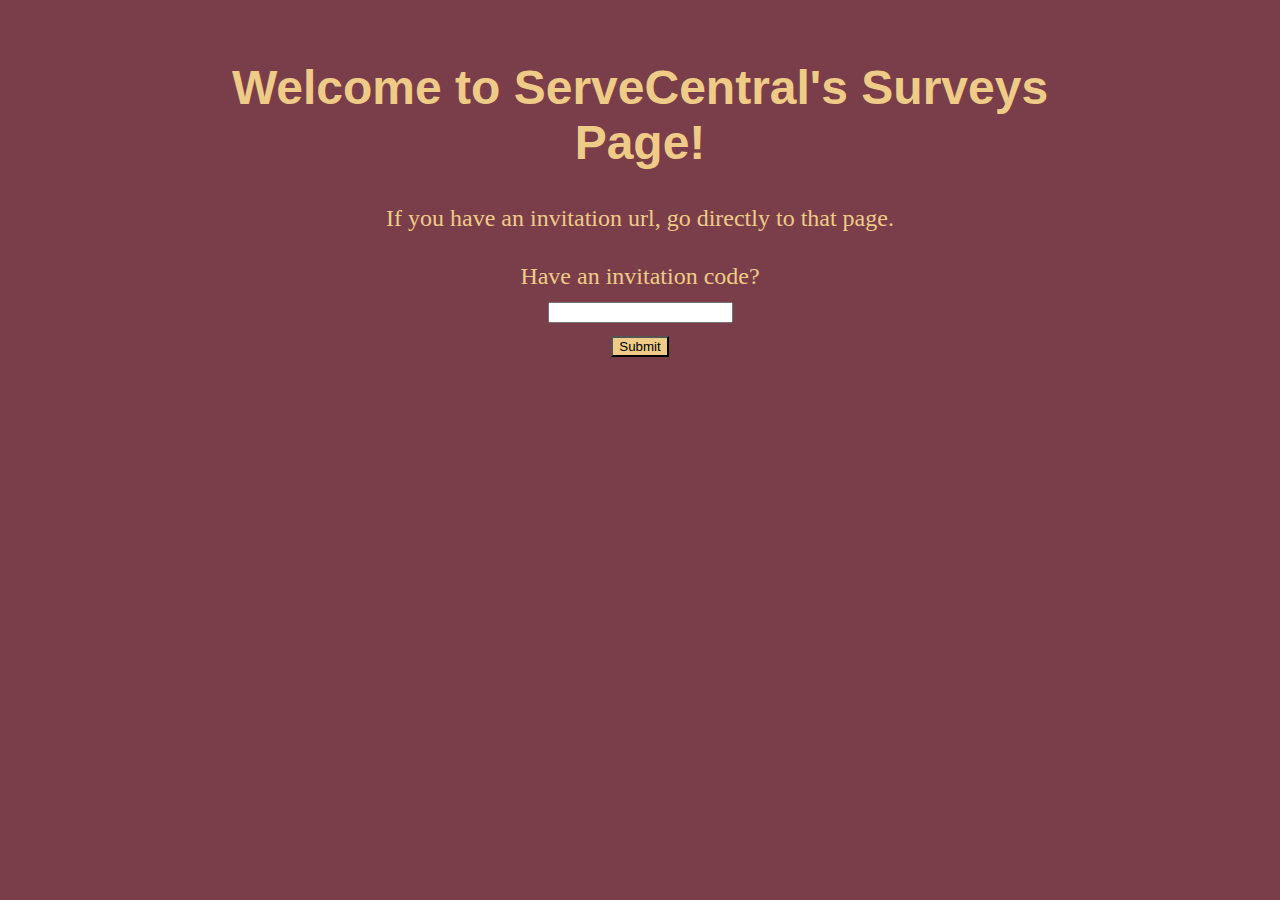
==== index.html @ 583ac1f6 "asd" ====
<!DOCTYPE html>
<html lang="en">
    
	<head>
		<title>ServeCentral Surveys</title>
        <link rel="stylesheet" href="css/main.css">
	</head>
	<body>
        <h1>Welcome to ServeCentral's Surveys Page!</h1>
        <p>If you have an invitation url, go directly to that page.</p>
        <form onsubmit="myFunction()">
            Have an invitation code?<br><input type="text" name="code">
            <br><input type="submit" value="Submit" id="button">
        </form>
        
        <script>
            function myFunction() {
                window.location.assign("https://nd1227.github.io/test");
            }
        </script>
	</body>
</html>
---- css/main.css ----
ce the following inside main.css:

html {
}
body {
    margin: 60px auto;
    width: 70%;
    background: #7a3e4a;
}
nav ul, footer ul {
    font-family:'Helvetica', 'Arial', 'Sans-Serif';
    padding: 0px;
    list-style: none;
    font-weight: bold;
}
nav ul li, footer ul li {
    display: inline;
    margin-right: 20px;
}
a {
    text-decoration: none;
    color: #999;
}
a:hover {
    text-decoration: underline;
}
h1 {
    font-size: 3em;
    font-family:'Helvetica', 'Arial', 'Sans-Serif';
    text-align: center;
    color: #eecb87;
}
p {
    font-size: 1.5em;
    line-height: 1.4em;
    color: #eecb87;
    text-align: center;
}
form {
    font-size: 1.5em;
    line-height: 1.4em;
    color: #eecb87;
    text-align: center;
}
footer {
    border-top: 1px solid #d5d5d5;
    font-size: .8em;
}

ul.posts { 
    margin: 20px auto 40px; 
    font-size: 1.5em;
}

ul.posts li {
    list-style: none;
}
#button {
    background-color: #eecb87;
    
}
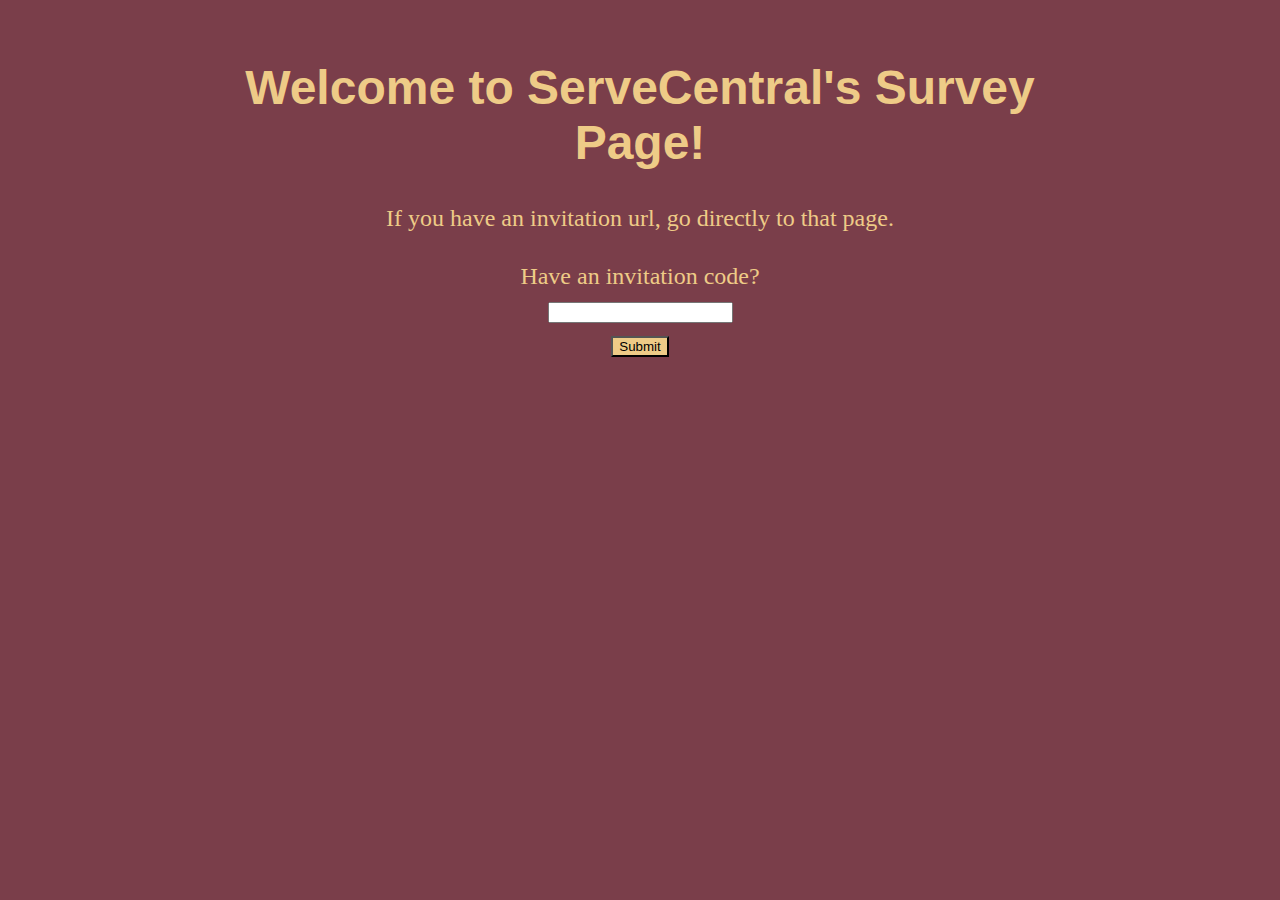
==== commit cb4cd5f8: "asdf" ====
--- a/index.html
+++ b/index.html
@@ -6,16 +6,22 @@
         <link rel="stylesheet" href="css/main.css">
 	</head>
 	<body>
-        <h1>Welcome to ServeCentral's Surveys Page!</h1>
+        <h1>Welcome to ServeCentral's Survey Page!</h1>
         <p>If you have an invitation url, go directly to that page.</p>
-        <form onsubmit="myFunction()">
-            Have an invitation code?<br><input type="text" name="code">
+        <form onsubmit="return myFunction()">
+            Have an invitation code?<br><input type="text" id="code">
             <br><input type="submit" value="Submit" id="button">
         </form>
         
         <script>
             function myFunction() {
-                window.location.assign("https://nd1227.github.io/test");
+                switch (document.getElementById("code").value) {
+                    case "12345": window.open("https://nd1227.github.io/interest-survey");
+                    break;
+
+                    default: alert("Please enter a valid invitation code.")
+                    break;
+                }
             }
         </script>
 	</body>
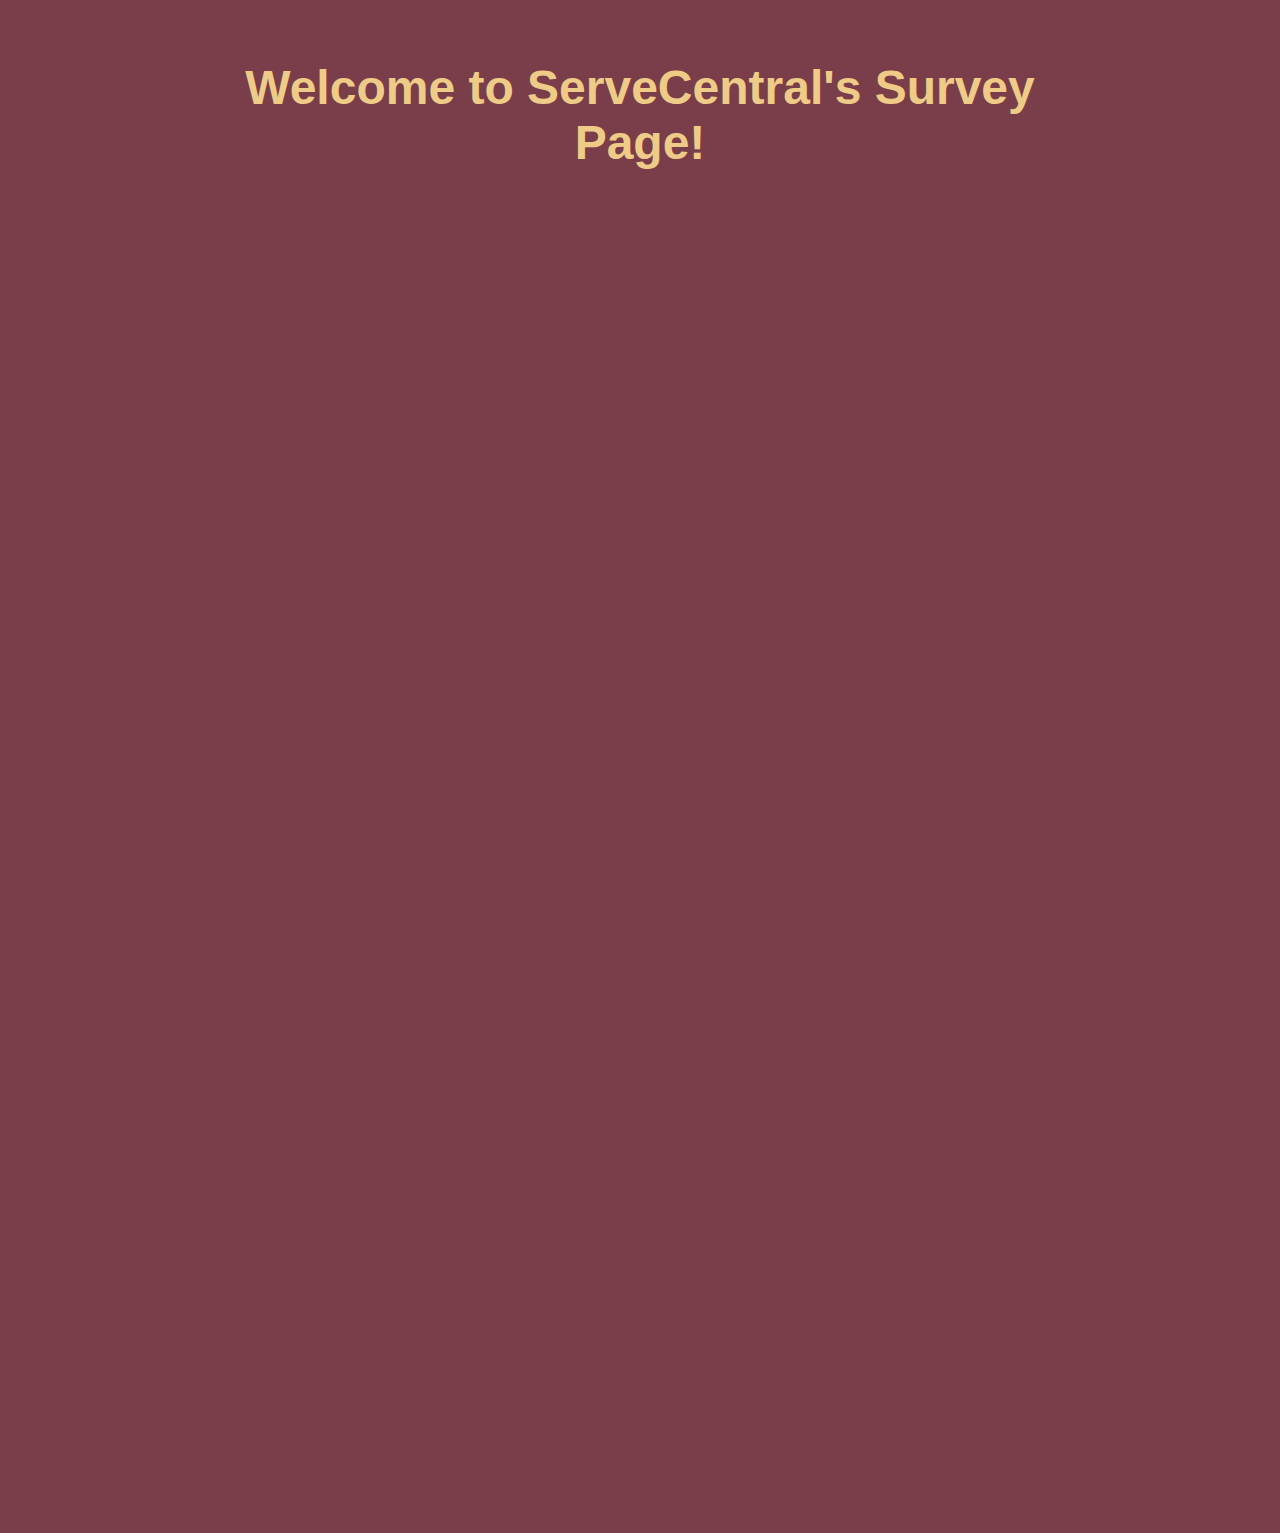
==== commit 3ae6d947: "Update index.html" ====
--- a/index.html
+++ b/index.html
@@ -7,22 +7,6 @@
 	</head>
 	<body>
         <h1>Welcome to ServeCentral's Survey Page!</h1>
-        <p>If you have an invitation url, go directly to that page.</p>
-        <form onsubmit="return myFunction()">
-            Have an invitation code?<br><input type="text" id="code">
-            <br><input type="submit" value="Submit" id="button">
-        </form>
-        
-        <script>
-            function myFunction() {
-                switch (document.getElementById("code").value) {
-                    case "12345": window.open("https://nd1227.github.io/interest-survey");
-                    break;
-
-                    default: alert("Please enter a valid invitation code.")
-                    break;
-                }
-            }
-        </script>
+        <iframe src="https://docs.google.com/forms/d/e/1FAIpQLSdHwsPkOmXSEZ789Ft4tRIH0l5315Lw-q-9bIXFCciIDb5s7A/viewform?embedded=true" width="640" height="1267" frameborder="0" marginheight="0" marginwidth="0">Loading...</iframe>
 	</body>
 </html>
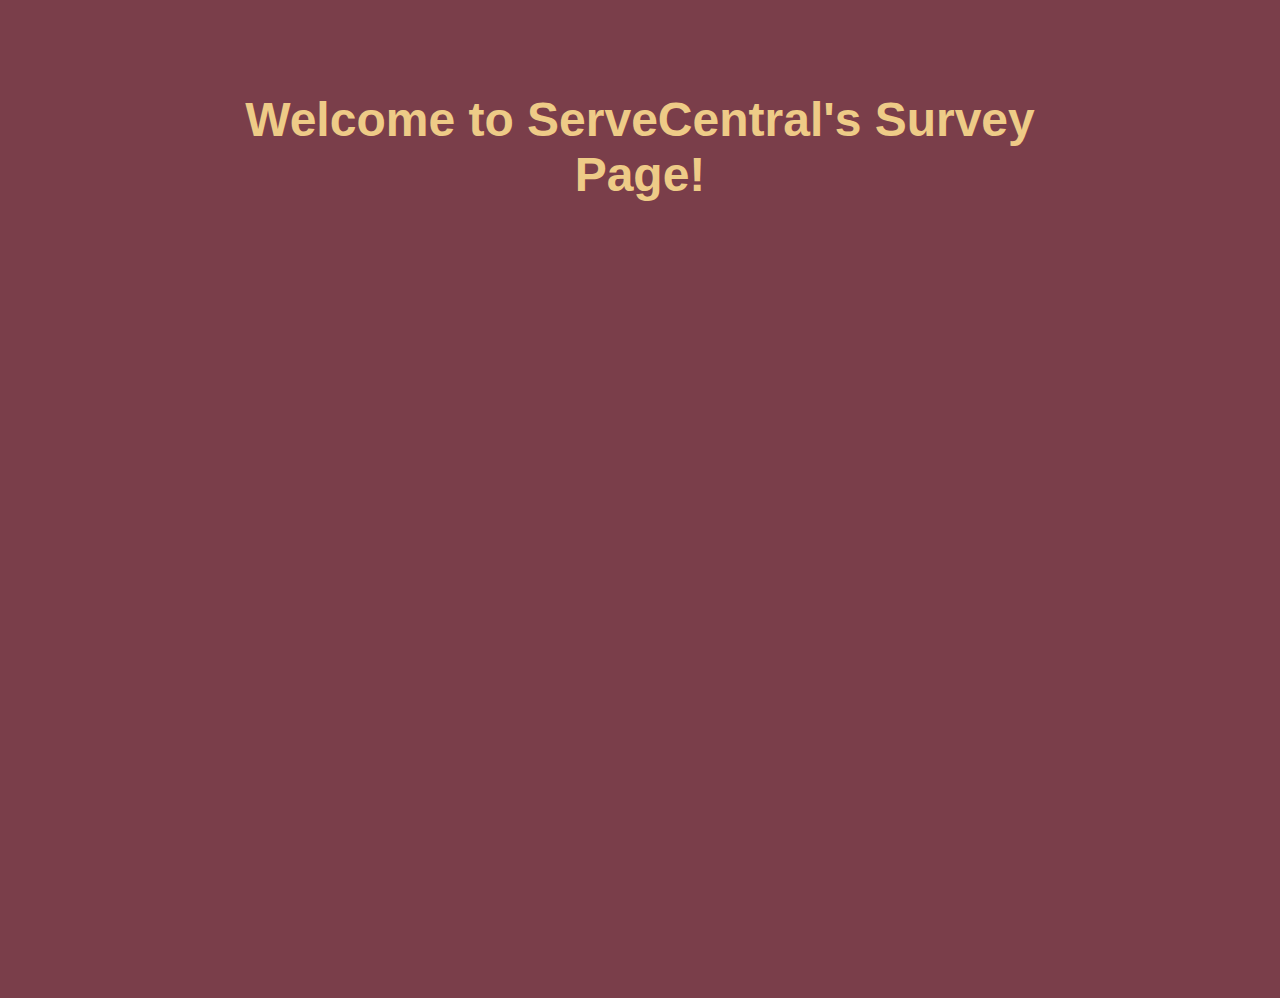
==== commit d10ef629: "center survey" ====
--- a/index.html
+++ b/index.html
@@ -7,6 +7,6 @@
 	</head>
 	<body>
         <h1>Welcome to ServeCentral's Survey Page!</h1>
-        <iframe src="https://docs.google.com/forms/d/e/1FAIpQLSdHwsPkOmXSEZ789Ft4tRIH0l5315Lw-q-9bIXFCciIDb5s7A/viewform?embedded=true" width="640" height="1267" frameborder="0" marginheight="0" marginwidth="0">Loading...</iframe>
+        <iframe src="https://docs.google.com/forms/d/e/1FAIpQLSdHwsPkOmXSEZ789Ft4tRIH0l5315Lw-q-9bIXFCciIDb5s7A/viewform?embedded=true" width="100%" height="700" frameborder="0" marginheight="0" marginwidth="0">Loading...</iframe>
 	</body>
 </html>
--- a/css/main.css
+++ b/css/main.css
@@ -59,3 +59,7 @@
     background-color: #eecb87;
     
 }
+
+body {
+    align-content: center;
+}
